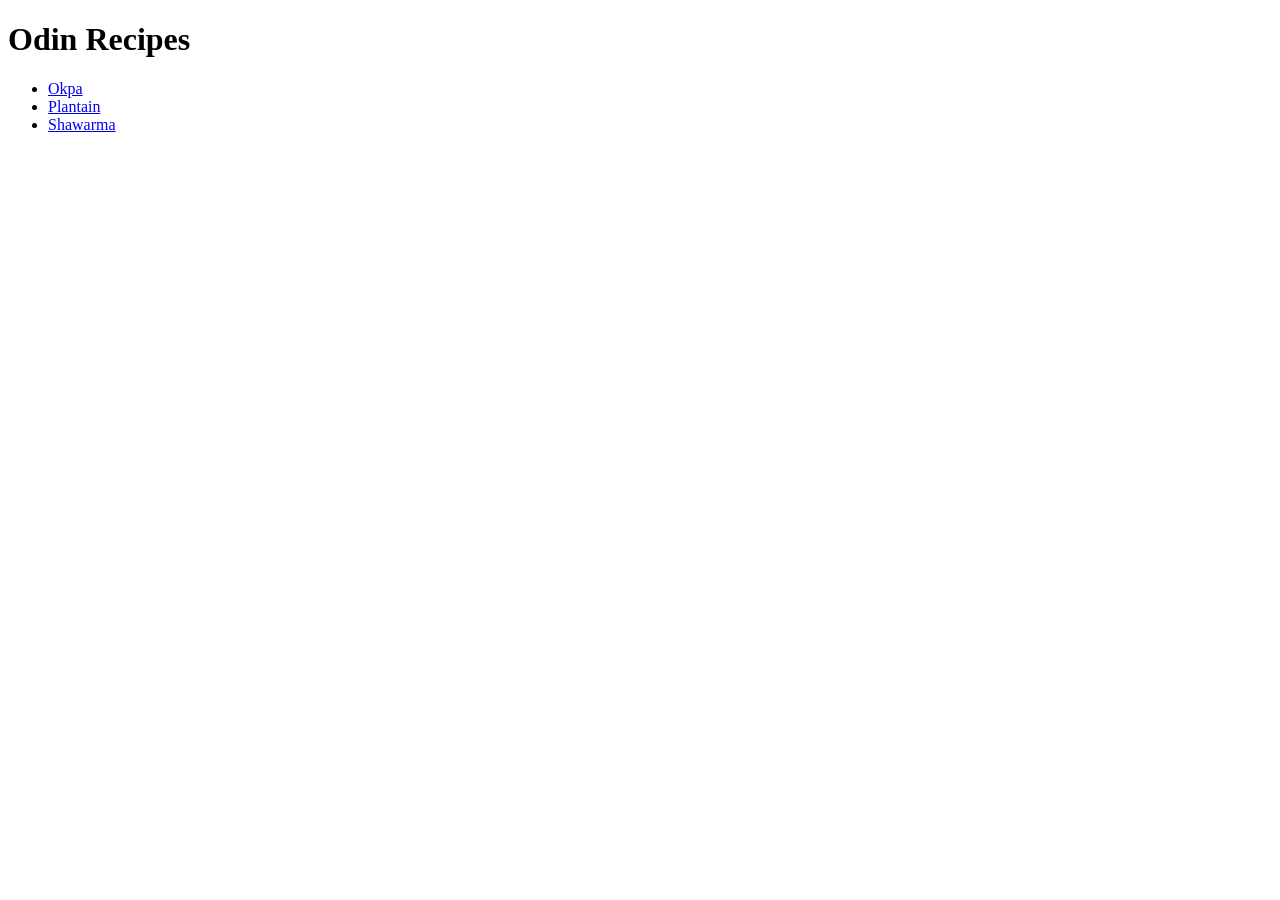
==== index.html @ ac5669d6 "Complete Odin Recipes Project" ====
<!DOCTYPE html>
<html lang="en">
<head>
    <meta charset="UTF-8">
    <meta name="viewport" content="width=device-width, initial-scale=1.0">
    <title>Document</title>
</head>
<body>
    <h1>Odin Recipes</h1>
    <ul>
        <li>
            <a href="./recipes/okpa.html">Okpa</a>
        </li>
        <li>    
            <a href="./recipes/plantain.html">Plantain</a>
        </li>
        <li>
            <a href="./recipes/shawarma.html">Shawarma</a>  
        </li>
    
</body>
</html>
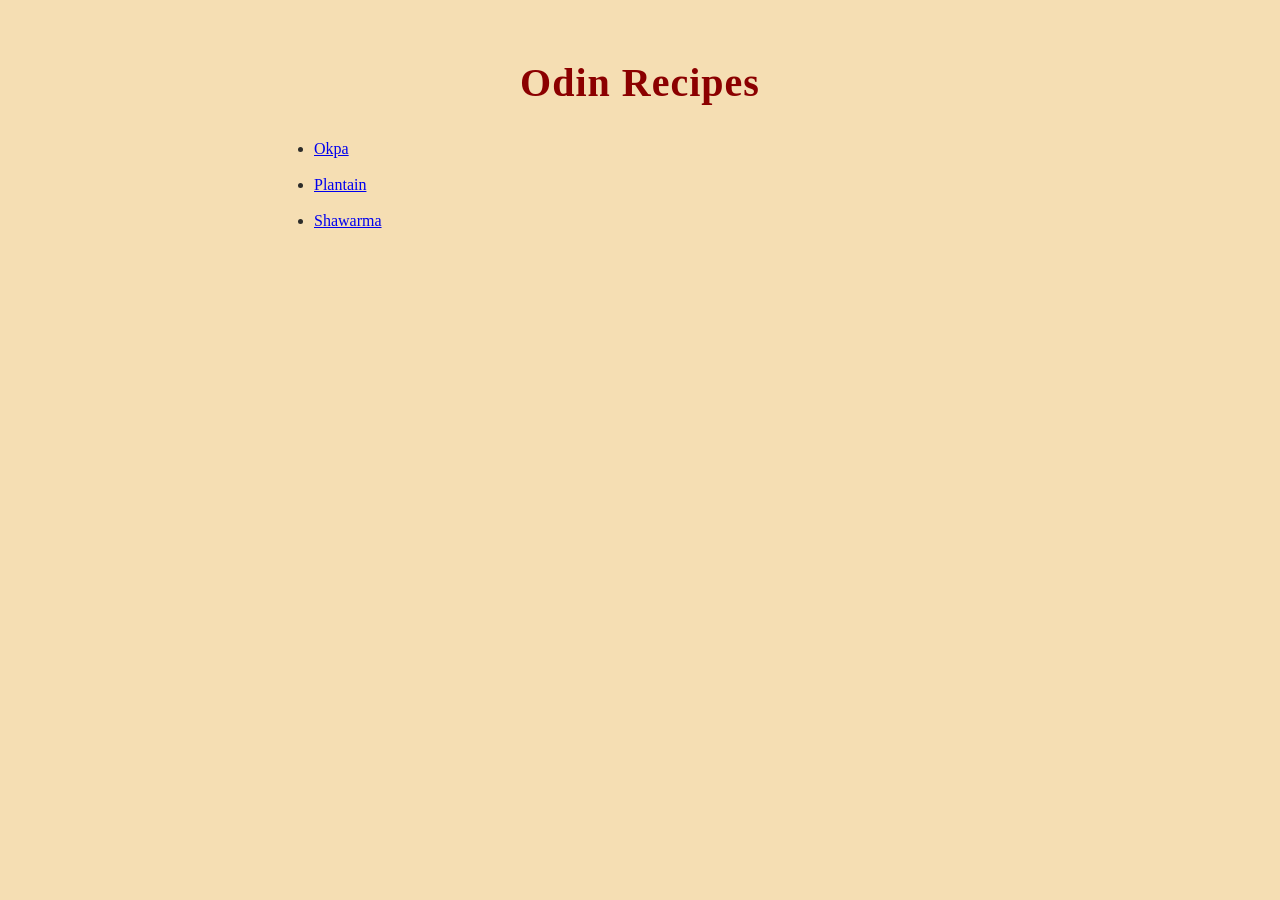
==== commit 4c13d25e: "apply CSS" ====
--- a/index.html
+++ b/index.html
@@ -4,6 +4,7 @@
     <meta charset="UTF-8">
     <meta name="viewport" content="width=device-width, initial-scale=1.0">
     <title>Document</title>
+    <link rel="stylesheet" href="style.css">
 </head>
 <body>
     <h1>Odin Recipes</h1>
--- a/style.css
+++ b/style.css
@@ -0,0 +1,36 @@
+body {
+    background-color:wheat;  
+  font-family: Georgia, serif;
+  color: #2c2c2a;              /* dark text */
+  max-width: 700px;
+  margin: 0 auto;             /* center on page */
+  padding: 2rem;
+}
+h1 {
+  font-size: 2.5rem;
+  color: darkred;              /* warm accent */
+  text-align: center;
+  letter-spacing: 1px;
+}
+h3 {
+  font-size: 1.4rem;
+  border-bottom: 2px solid #993c1d;
+  padding-bottom: 4px;
+}
+/* === Image === */
+img {
+  width: 100%;
+  border-radius: 8px;
+  margin: 1rem 0;
+}
+/* === Description paragraph === */
+
+
+/* === Lists === */
+ul, ol {
+  line-height: 2;
+  padding-left: 1.5rem;
+}
+li {
+  margin-bottom: 4px;
+}
